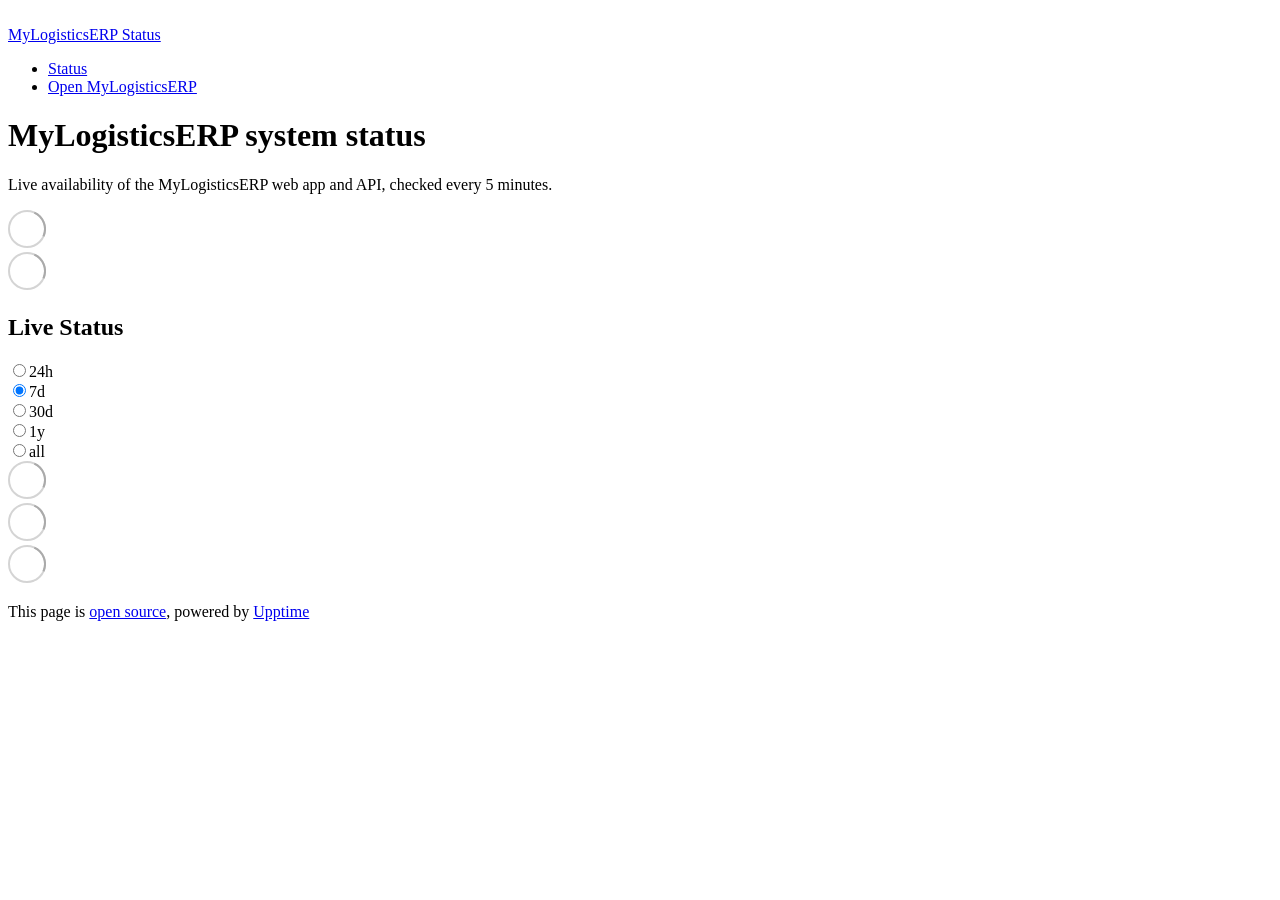
==== index.html @ 3669b71f "deploy: 669b70dbe871570e1af1d6a9795b74d539bdc13f" ====
<!DOCTYPE html> <html lang=en> <head> <meta charset=utf-8> <meta content="width=device-width,initial-scale=1" name=viewport> <meta content=#333333 name=theme-color> <base href=/mylogisticserp-status/ > <link href=manifest.json rel=manifest crossorigin=use-credentials> <script>__SAPPER__={baseUrl:"/mylogisticserp-status",preloaded:[void 0,{}]};if('serviceWorker' in navigator)navigator.serviceWorker.register('/mylogisticserp-status/service-worker.js');(function(){try{eval("async function x(){}");var main="/mylogisticserp-status/client/client.f7bab6fc.js"}catch(e){main="/mylogisticserp-status/client/legacy/client.a2e11768.js"};var s=document.createElement("script");try{new Function("if(0)import('')")();s.src=main;s.type="module";s.crossOrigin="use-credentials";}catch(e){s.src="/mylogisticserp-status/client/shimport@2.0.5.js";s.setAttribute("data-main",main);}document.head.appendChild(s);}());</script> <link href=client/client-31a52aa5.css rel=stylesheet><link href=client/createOctokit-a85f76c7.css rel=stylesheet><link href=client/index-b0b6455a.css rel=stylesheet> <title>MyLogisticsERP Status</title> <script>// If `prefers-color-scheme` is not supported, fall back to light mode.
      // In this case, light.css will be downloaded with `highest` priority.
      if (typeof window !== "undefined" && typeof document !== "undefined" && "matchMedia" in window && window.matchMedia('(prefers-color-scheme: dark)').media === 'not all') {
        document.documentElement.style.display = 'none';
        document.head.insertAdjacentHTML(
          'beforeend',
          '<link rel="stylesheet" href={`${config.path}/themes/light.css`} onload="document.documentElement.style.display = \'\'">',
        );
      } </script> <link href=https://rsnintl.github.io/mylogisticserp-status/themes/light.css rel=stylesheet media=(prefers-color-scheme:light)> <link href=https://rsnintl.github.io/mylogisticserp-status/themes/dark.css rel=stylesheet media=(prefers-color-scheme:dark)><link href=https://rsnintl.github.io/mylogisticserp-status/global.css rel=stylesheet><link href=https://www.mylogisticserp.com/icons/mylogisticserp-logo-192.png rel=icon type=image/svg><link href=https://www.mylogisticserp.com/icons/mylogisticserp-logo-192.png rel=icon type=image/png> <link href=/mylogisticserp-status/client/client.f7bab6fc.js rel=modulepreload as=script crossorigin=use-credentials><link href=/mylogisticserp-status/client/client-31a52aa5.css rel=preload as=style><link href=/mylogisticserp-status/client/index.a62070cb.js rel=modulepreload as=script crossorigin=use-credentials><link href=/mylogisticserp-status/client/createOctokit.88c596ba.js rel=modulepreload as=script crossorigin=use-credentials><link href=/mylogisticserp-status/client/inject_styles.803b7e80.js rel=modulepreload as=script crossorigin=use-credentials><link href=/mylogisticserp-status/client/createOctokit-a85f76c7.css rel=preload as=style><link href=/mylogisticserp-status/client/index-b0b6455a.css rel=preload as=style></head> <body> <div id=sapper> <nav class=svelte-a08hsz><div class="svelte-a08hsz container"><div><a href=https://rsnintl.github.io/mylogisticserp-status class="svelte-a08hsz logo"><img alt="" class=svelte-a08hsz src=https://www.mylogisticserp.com/icons/mylogisticserp-logo-192.png> <div>MyLogisticsERP Status</div></a></div> <ul class=svelte-a08hsz><li><a href=/ class=svelte-a08hsz target=_self aria-current=page>Status</a> <li><a href=https://www.mylogisticserp.com/ class=svelte-a08hsz target=_self>Open MyLogisticsERP</a> </li> </ul></div> </nav> <main class=container> <header class=svelte-ngkazm><h1>MyLogisticsERP system status</h1> <p class="svelte-ngkazm lead">Live availability of the MyLogisticsERP web app and API, checked every 5 minutes.</header> <section class=svelte-8lnl4f><div class="svelte-68jxue loading"><svg class=svelte-68jxue height=38 stroke=#aaa width=38 xmlns=http://www.w3.org/2000/svg><g fill=none fill-rule=evenodd><g stroke-width=2 transform="translate(1 1)"><circle cx=18 cy=18 r=18 stroke-opacity=.5></circle><path d="M36 18c0-9.94-8.06-18-18-18"><animateTransform attributeName=transform dur=1s from="0 18 18" repeatCount=indefinite to="360 18 18" type=rotate></animateTransform></path></g></g></svg></div> </section> <section class=svelte-8lnl4f><div class="svelte-68jxue loading"><svg class=svelte-68jxue height=38 stroke=#aaa width=38 xmlns=http://www.w3.org/2000/svg><g fill=none fill-rule=evenodd><g stroke-width=2 transform="translate(1 1)"><circle cx=18 cy=18 r=18 stroke-opacity=.5></circle><path d="M36 18c0-9.94-8.06-18-18-18"><animateTransform attributeName=transform dur=1s from="0 18 18" repeatCount=indefinite to="360 18 18" type=rotate></animateTransform></path></g></g></svg></div> </section> <div class="svelte-fqsq6s f changed"><h2>Live Status</h2> <form class="svelte-fqsq6s f r"><div><input class=svelte-fqsq6s id=data_day name=d type=radio value=day><label class=svelte-fqsq6s for=data_day>24h</label></div> <div><input class=svelte-fqsq6s id=data_week name=d type=radio value=week checked><label class=svelte-fqsq6s for=data_week>7d</label></div> <div><input class=svelte-fqsq6s id=data_month name=d type=radio value=month><label class=svelte-fqsq6s for=data_month>30d</label></div> <div><input class=svelte-fqsq6s id=data_year name=d type=radio value=year><label class=svelte-fqsq6s for=data_year>1y</label></div> <div><input class=svelte-fqsq6s id=data_all name=d type=radio value=all><label class=svelte-fqsq6s for=data_all>all</label></div></form></div> <section class="svelte-fqsq6s live-status"><div class="svelte-68jxue loading"><svg class=svelte-68jxue height=38 stroke=#aaa width=38 xmlns=http://www.w3.org/2000/svg><g fill=none fill-rule=evenodd><g stroke-width=2 transform="translate(1 1)"><circle cx=18 cy=18 r=18 stroke-opacity=.5></circle><path d="M36 18c0-9.94-8.06-18-18-18"><animateTransform attributeName=transform dur=1s from="0 18 18" repeatCount=indefinite to="360 18 18" type=rotate></animateTransform></path></g></g></svg></div> </section> <section><div class="svelte-68jxue loading"><svg class=svelte-68jxue height=38 stroke=#aaa width=38 xmlns=http://www.w3.org/2000/svg><g fill=none fill-rule=evenodd><g stroke-width=2 transform="translate(1 1)"><circle cx=18 cy=18 r=18 stroke-opacity=.5></circle><path d="M36 18c0-9.94-8.06-18-18-18"><animateTransform attributeName=transform dur=1s from="0 18 18" repeatCount=indefinite to="360 18 18" type=rotate></animateTransform></path></g></g></svg></div> </section> <section><div class="svelte-68jxue loading"><svg class=svelte-68jxue height=38 stroke=#aaa width=38 xmlns=http://www.w3.org/2000/svg><g fill=none fill-rule=evenodd><g stroke-width=2 transform="translate(1 1)"><circle cx=18 cy=18 r=18 stroke-opacity=.5></circle><path d="M36 18c0-9.94-8.06-18-18-18"><animateTransform attributeName=transform dur=1s from="0 18 18" repeatCount=indefinite to="360 18 18" type=rotate></animateTransform></path></g></g></svg></div></section></main> <footer class=svelte-jbr799><p>This page is <a href=https://github.com/rsnintl/mylogisticserp-status>open source</a>, powered by <a href=https://upptime.js.org>Upptime</a></p> </footer></div> <script> try {
        if (typeof window !== "undefined" && window.navigator && navigator.serviceWorker) {
          navigator.serviceWorker.getRegistrations().then(function (registrations) {
            for (let registration of registrations) {
              registration.unregister();
            }
          });
        }
        if (typeof window !== "undefined" && "caches" in window) {
          caches.keys().then(function (keyList) {
            return Promise.all(
              keyList.map(function (key) {
                return caches.delete(key);
              })
            );
          });
        }
      } catch (error) {} </script>
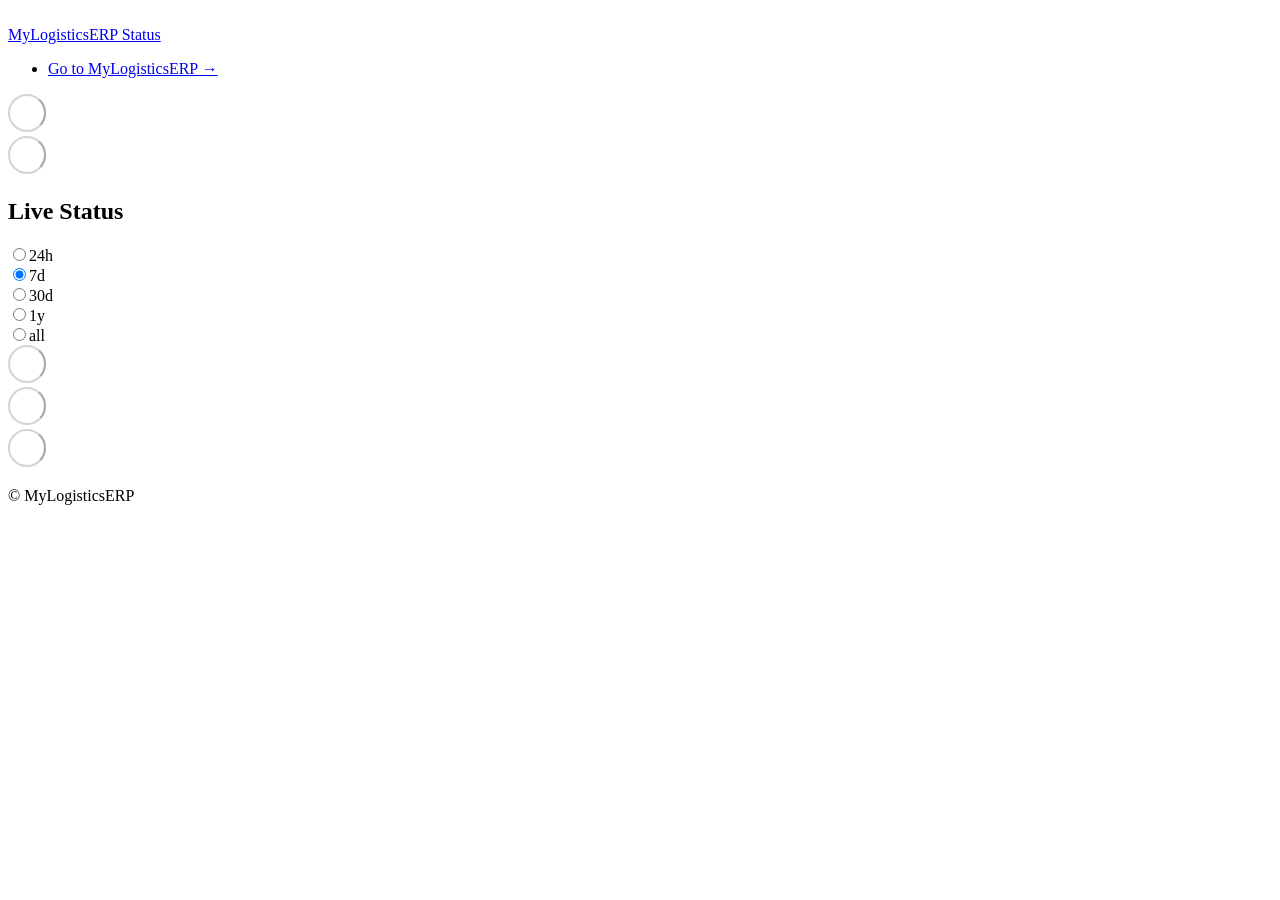
==== commit a8b72d2f: "deploy: eeca39f419219b00cd6de2df69bd703ac55f600e" ====
--- a/index.html
+++ b/index.html
@@ -1,12 +1,4 @@
-<!DOCTYPE html> <html lang=en> <head> <meta charset=utf-8> <meta content="width=device-width,initial-scale=1" name=viewport> <meta content=#333333 name=theme-color> <base href=/mylogisticserp-status/ > <link href=manifest.json rel=manifest crossorigin=use-credentials> <script>__SAPPER__={baseUrl:"/mylogisticserp-status",preloaded:[void 0,{}]};if('serviceWorker' in navigator)navigator.serviceWorker.register('/mylogisticserp-status/service-worker.js');(function(){try{eval("async function x(){}");var main="/mylogisticserp-status/client/client.f7bab6fc.js"}catch(e){main="/mylogisticserp-status/client/legacy/client.a2e11768.js"};var s=document.createElement("script");try{new Function("if(0)import('')")();s.src=main;s.type="module";s.crossOrigin="use-credentials";}catch(e){s.src="/mylogisticserp-status/client/shimport@2.0.5.js";s.setAttribute("data-main",main);}document.head.appendChild(s);}());</script> <link href=client/client-31a52aa5.css rel=stylesheet><link href=client/createOctokit-a85f76c7.css rel=stylesheet><link href=client/index-b0b6455a.css rel=stylesheet> <title>MyLogisticsERP Status</title> <script>// If `prefers-color-scheme` is not supported, fall back to light mode.
-      // In this case, light.css will be downloaded with `highest` priority.
-      if (typeof window !== "undefined" && typeof document !== "undefined" && "matchMedia" in window && window.matchMedia('(prefers-color-scheme: dark)').media === 'not all') {
-        document.documentElement.style.display = 'none';
-        document.head.insertAdjacentHTML(
-          'beforeend',
-          '<link rel="stylesheet" href={`${config.path}/themes/light.css`} onload="document.documentElement.style.display = \'\'">',
-        );
-      } </script> <link href=https://rsnintl.github.io/mylogisticserp-status/themes/light.css rel=stylesheet media=(prefers-color-scheme:light)> <link href=https://rsnintl.github.io/mylogisticserp-status/themes/dark.css rel=stylesheet media=(prefers-color-scheme:dark)><link href=https://rsnintl.github.io/mylogisticserp-status/global.css rel=stylesheet><link href=https://www.mylogisticserp.com/icons/mylogisticserp-logo-192.png rel=icon type=image/svg><link href=https://www.mylogisticserp.com/icons/mylogisticserp-logo-192.png rel=icon type=image/png> <link href=/mylogisticserp-status/client/client.f7bab6fc.js rel=modulepreload as=script crossorigin=use-credentials><link href=/mylogisticserp-status/client/client-31a52aa5.css rel=preload as=style><link href=/mylogisticserp-status/client/index.a62070cb.js rel=modulepreload as=script crossorigin=use-credentials><link href=/mylogisticserp-status/client/createOctokit.88c596ba.js rel=modulepreload as=script crossorigin=use-credentials><link href=/mylogisticserp-status/client/inject_styles.803b7e80.js rel=modulepreload as=script crossorigin=use-credentials><link href=/mylogisticserp-status/client/createOctokit-a85f76c7.css rel=preload as=style><link href=/mylogisticserp-status/client/index-b0b6455a.css rel=preload as=style></head> <body> <div id=sapper> <nav class=svelte-a08hsz><div class="svelte-a08hsz container"><div><a href=https://rsnintl.github.io/mylogisticserp-status class="svelte-a08hsz logo"><img alt="" class=svelte-a08hsz src=https://www.mylogisticserp.com/icons/mylogisticserp-logo-192.png> <div>MyLogisticsERP Status</div></a></div> <ul class=svelte-a08hsz><li><a href=/ class=svelte-a08hsz target=_self aria-current=page>Status</a> <li><a href=https://www.mylogisticserp.com/ class=svelte-a08hsz target=_self>Open MyLogisticsERP</a> </li> </ul></div> </nav> <main class=container> <header class=svelte-ngkazm><h1>MyLogisticsERP system status</h1> <p class="svelte-ngkazm lead">Live availability of the MyLogisticsERP web app and API, checked every 5 minutes.</header> <section class=svelte-8lnl4f><div class="svelte-68jxue loading"><svg class=svelte-68jxue height=38 stroke=#aaa width=38 xmlns=http://www.w3.org/2000/svg><g fill=none fill-rule=evenodd><g stroke-width=2 transform="translate(1 1)"><circle cx=18 cy=18 r=18 stroke-opacity=.5></circle><path d="M36 18c0-9.94-8.06-18-18-18"><animateTransform attributeName=transform dur=1s from="0 18 18" repeatCount=indefinite to="360 18 18" type=rotate></animateTransform></path></g></g></svg></div> </section> <section class=svelte-8lnl4f><div class="svelte-68jxue loading"><svg class=svelte-68jxue height=38 stroke=#aaa width=38 xmlns=http://www.w3.org/2000/svg><g fill=none fill-rule=evenodd><g stroke-width=2 transform="translate(1 1)"><circle cx=18 cy=18 r=18 stroke-opacity=.5></circle><path d="M36 18c0-9.94-8.06-18-18-18"><animateTransform attributeName=transform dur=1s from="0 18 18" repeatCount=indefinite to="360 18 18" type=rotate></animateTransform></path></g></g></svg></div> </section> <div class="svelte-fqsq6s f changed"><h2>Live Status</h2> <form class="svelte-fqsq6s f r"><div><input class=svelte-fqsq6s id=data_day name=d type=radio value=day><label class=svelte-fqsq6s for=data_day>24h</label></div> <div><input class=svelte-fqsq6s id=data_week name=d type=radio value=week checked><label class=svelte-fqsq6s for=data_week>7d</label></div> <div><input class=svelte-fqsq6s id=data_month name=d type=radio value=month><label class=svelte-fqsq6s for=data_month>30d</label></div> <div><input class=svelte-fqsq6s id=data_year name=d type=radio value=year><label class=svelte-fqsq6s for=data_year>1y</label></div> <div><input class=svelte-fqsq6s id=data_all name=d type=radio value=all><label class=svelte-fqsq6s for=data_all>all</label></div></form></div> <section class="svelte-fqsq6s live-status"><div class="svelte-68jxue loading"><svg class=svelte-68jxue height=38 stroke=#aaa width=38 xmlns=http://www.w3.org/2000/svg><g fill=none fill-rule=evenodd><g stroke-width=2 transform="translate(1 1)"><circle cx=18 cy=18 r=18 stroke-opacity=.5></circle><path d="M36 18c0-9.94-8.06-18-18-18"><animateTransform attributeName=transform dur=1s from="0 18 18" repeatCount=indefinite to="360 18 18" type=rotate></animateTransform></path></g></g></svg></div> </section> <section><div class="svelte-68jxue loading"><svg class=svelte-68jxue height=38 stroke=#aaa width=38 xmlns=http://www.w3.org/2000/svg><g fill=none fill-rule=evenodd><g stroke-width=2 transform="translate(1 1)"><circle cx=18 cy=18 r=18 stroke-opacity=.5></circle><path d="M36 18c0-9.94-8.06-18-18-18"><animateTransform attributeName=transform dur=1s from="0 18 18" repeatCount=indefinite to="360 18 18" type=rotate></animateTransform></path></g></g></svg></div> </section> <section><div class="svelte-68jxue loading"><svg class=svelte-68jxue height=38 stroke=#aaa width=38 xmlns=http://www.w3.org/2000/svg><g fill=none fill-rule=evenodd><g stroke-width=2 transform="translate(1 1)"><circle cx=18 cy=18 r=18 stroke-opacity=.5></circle><path d="M36 18c0-9.94-8.06-18-18-18"><animateTransform attributeName=transform dur=1s from="0 18 18" repeatCount=indefinite to="360 18 18" type=rotate></animateTransform></path></g></g></svg></div></section></main> <footer class=svelte-jbr799><p>This page is <a href=https://github.com/rsnintl/mylogisticserp-status>open source</a>, powered by <a href=https://upptime.js.org>Upptime</a></p> </footer></div> <script> try {
+<!DOCTYPE html> <html lang=en> <head> <meta charset=utf-8> <meta content="width=device-width,initial-scale=1" name=viewport> <meta content=#333333 name=theme-color> <base href=/mylogisticserp-status/ > <link href=manifest.json rel=manifest crossorigin=use-credentials> <script>__SAPPER__={baseUrl:"/mylogisticserp-status",preloaded:[void 0,{}]};if('serviceWorker' in navigator)navigator.serviceWorker.register('/mylogisticserp-status/service-worker.js');(function(){try{eval("async function x(){}");var main="/mylogisticserp-status/client/client.57329979.js"}catch(e){main="/mylogisticserp-status/client/legacy/client.4a084b10.js"};var s=document.createElement("script");try{new Function("if(0)import('')")();s.src=main;s.type="module";s.crossOrigin="use-credentials";}catch(e){s.src="/mylogisticserp-status/client/shimport@2.0.5.js";s.setAttribute("data-main",main);}document.head.appendChild(s);}());</script> <link href=client/client-31a52aa5.css rel=stylesheet><link href=client/createOctokit-a85f76c7.css rel=stylesheet><link href=client/index-b0b6455a.css rel=stylesheet> <title>MyLogisticsERP Status</title><link href=https://rsnintl.github.io/mylogisticserp-status/status-theme.css rel=stylesheet><link href=https://rsnintl.github.io/mylogisticserp-status/global.css rel=stylesheet><link href=https://www.mylogisticserp.com/icons/mylogisticserp-logo-192.png rel=icon type=image/svg><link href=https://www.mylogisticserp.com/icons/mylogisticserp-logo-192.png rel=icon type=image/png><script src=https://rsnintl.github.io/mylogisticserp-status/status-page.js></script> <link href=/mylogisticserp-status/client/client.57329979.js rel=modulepreload as=script crossorigin=use-credentials><link href=/mylogisticserp-status/client/client-31a52aa5.css rel=preload as=style><link href=/mylogisticserp-status/client/index.ceab529e.js rel=modulepreload as=script crossorigin=use-credentials><link href=/mylogisticserp-status/client/createOctokit.e61ecb64.js rel=modulepreload as=script crossorigin=use-credentials><link href=/mylogisticserp-status/client/inject_styles.803b7e80.js rel=modulepreload as=script crossorigin=use-credentials><link href=/mylogisticserp-status/client/createOctokit-a85f76c7.css rel=preload as=style><link href=/mylogisticserp-status/client/index-b0b6455a.css rel=preload as=style></head> <body> <div id=sapper> <nav class=svelte-a08hsz><div class="svelte-a08hsz container"><div><a class="svelte-a08hsz logo" href=https://rsnintl.github.io/mylogisticserp-status><img alt="" class=svelte-a08hsz src=https://www.mylogisticserp.com/icons/mylogisticserp-logo-192.png> <div>MyLogisticsERP Status</div></a></div> <ul class=svelte-a08hsz><li><a class=svelte-a08hsz href=https://www.mylogisticserp.com/ target=_self>Go to MyLogisticsERP →</a> </li> </ul></div> </nav> <main class=container> <header class=svelte-ngkazm> </header> <section class=svelte-8lnl4f><div class="svelte-68jxue loading"><svg class=svelte-68jxue height=38 stroke=#aaa width=38 xmlns=http://www.w3.org/2000/svg><g fill=none fill-rule=evenodd><g stroke-width=2 transform="translate(1 1)"><circle cx=18 cy=18 r=18 stroke-opacity=.5></circle><path d="M36 18c0-9.94-8.06-18-18-18"><animateTransform attributeName=transform dur=1s from="0 18 18" repeatCount=indefinite to="360 18 18" type=rotate></animateTransform></path></g></g></svg></div> </section> <section class=svelte-8lnl4f><div class="svelte-68jxue loading"><svg class=svelte-68jxue height=38 stroke=#aaa width=38 xmlns=http://www.w3.org/2000/svg><g fill=none fill-rule=evenodd><g stroke-width=2 transform="translate(1 1)"><circle cx=18 cy=18 r=18 stroke-opacity=.5></circle><path d="M36 18c0-9.94-8.06-18-18-18"><animateTransform attributeName=transform dur=1s from="0 18 18" repeatCount=indefinite to="360 18 18" type=rotate></animateTransform></path></g></g></svg></div> </section> <div class="svelte-fqsq6s f changed"><h2>Live Status</h2> <form class="svelte-fqsq6s f r"><div><input class=svelte-fqsq6s id=data_day name=d type=radio value=day><label class=svelte-fqsq6s for=data_day>24h</label></div> <div><input class=svelte-fqsq6s id=data_week name=d type=radio value=week checked><label class=svelte-fqsq6s for=data_week>7d</label></div> <div><input class=svelte-fqsq6s id=data_month name=d type=radio value=month><label class=svelte-fqsq6s for=data_month>30d</label></div> <div><input class=svelte-fqsq6s id=data_year name=d type=radio value=year><label class=svelte-fqsq6s for=data_year>1y</label></div> <div><input class=svelte-fqsq6s id=data_all name=d type=radio value=all><label class=svelte-fqsq6s for=data_all>all</label></div></form></div> <section class="svelte-fqsq6s live-status"><div class="svelte-68jxue loading"><svg class=svelte-68jxue height=38 stroke=#aaa width=38 xmlns=http://www.w3.org/2000/svg><g fill=none fill-rule=evenodd><g stroke-width=2 transform="translate(1 1)"><circle cx=18 cy=18 r=18 stroke-opacity=.5></circle><path d="M36 18c0-9.94-8.06-18-18-18"><animateTransform attributeName=transform dur=1s from="0 18 18" repeatCount=indefinite to="360 18 18" type=rotate></animateTransform></path></g></g></svg></div> </section> <section><div class="svelte-68jxue loading"><svg class=svelte-68jxue height=38 stroke=#aaa width=38 xmlns=http://www.w3.org/2000/svg><g fill=none fill-rule=evenodd><g stroke-width=2 transform="translate(1 1)"><circle cx=18 cy=18 r=18 stroke-opacity=.5></circle><path d="M36 18c0-9.94-8.06-18-18-18"><animateTransform attributeName=transform dur=1s from="0 18 18" repeatCount=indefinite to="360 18 18" type=rotate></animateTransform></path></g></g></svg></div> </section> <section><div class="svelte-68jxue loading"><svg class=svelte-68jxue height=38 stroke=#aaa width=38 xmlns=http://www.w3.org/2000/svg><g fill=none fill-rule=evenodd><g stroke-width=2 transform="translate(1 1)"><circle cx=18 cy=18 r=18 stroke-opacity=.5></circle><path d="M36 18c0-9.94-8.06-18-18-18"><animateTransform attributeName=transform dur=1s from="0 18 18" repeatCount=indefinite to="360 18 18" type=rotate></animateTransform></path></g></g></svg></div></section></main> <footer class=svelte-jbr799><p>© MyLogisticsERP</p> </footer></div> <script> try {
         if (typeof window !== "undefined" && window.navigator && navigator.serviceWorker) {
           navigator.serviceWorker.getRegistrations().then(function (registrations) {
             for (let registration of registrations) {
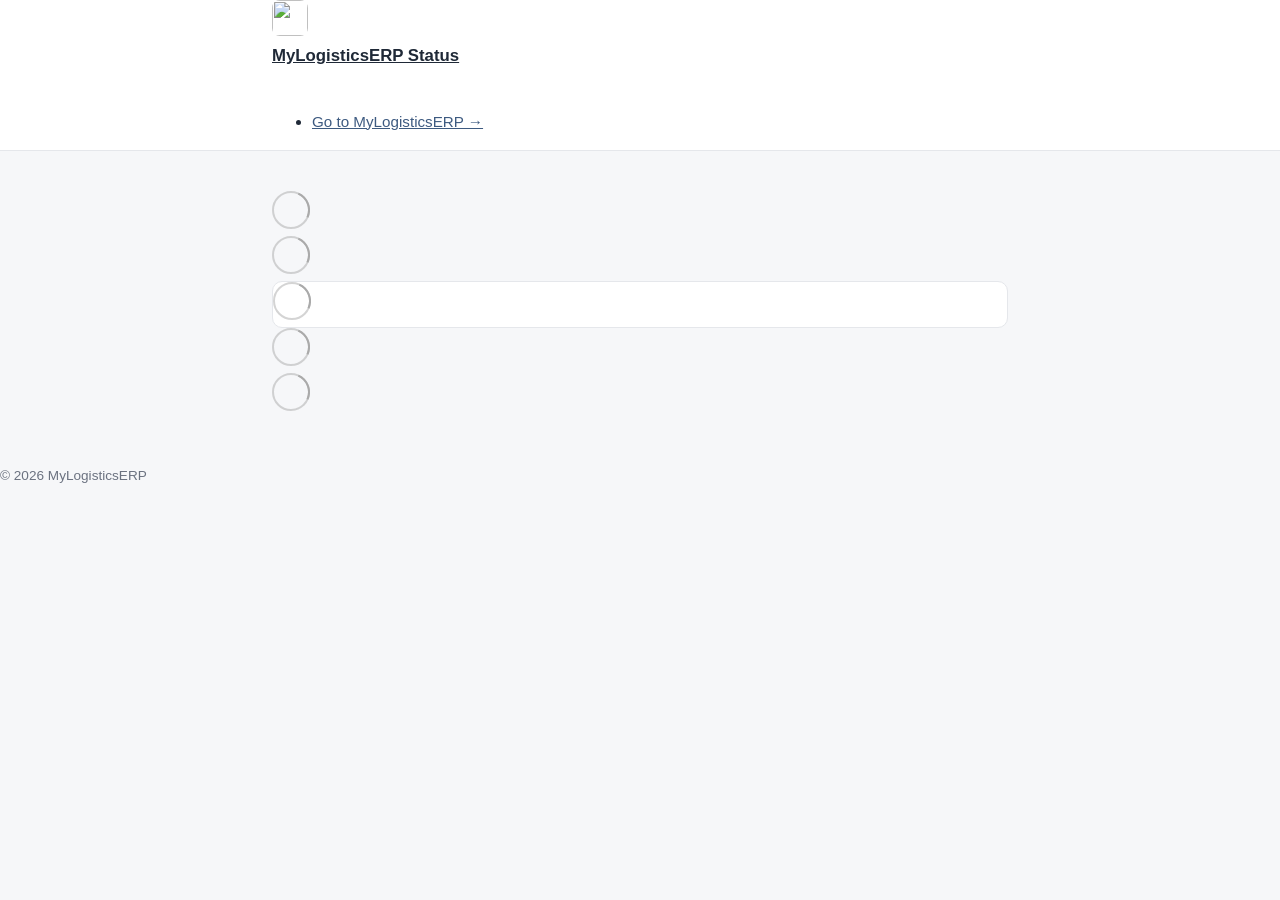
==== commit f6d809b6: "deploy: 2cc0fab034ab4f2c288dc4da8e0d978e3e95b13e" ====
--- a/index.html
+++ b/index.html
@@ -1,4 +1,4 @@
-<!DOCTYPE html> <html lang=en> <head> <meta charset=utf-8> <meta content="width=device-width,initial-scale=1" name=viewport> <meta content=#333333 name=theme-color> <base href=/mylogisticserp-status/ > <link href=manifest.json rel=manifest crossorigin=use-credentials> <script>__SAPPER__={baseUrl:"/mylogisticserp-status",preloaded:[void 0,{}]};if('serviceWorker' in navigator)navigator.serviceWorker.register('/mylogisticserp-status/service-worker.js');(function(){try{eval("async function x(){}");var main="/mylogisticserp-status/client/client.57329979.js"}catch(e){main="/mylogisticserp-status/client/legacy/client.4a084b10.js"};var s=document.createElement("script");try{new Function("if(0)import('')")();s.src=main;s.type="module";s.crossOrigin="use-credentials";}catch(e){s.src="/mylogisticserp-status/client/shimport@2.0.5.js";s.setAttribute("data-main",main);}document.head.appendChild(s);}());</script> <link href=client/client-31a52aa5.css rel=stylesheet><link href=client/createOctokit-a85f76c7.css rel=stylesheet><link href=client/index-b0b6455a.css rel=stylesheet> <title>MyLogisticsERP Status</title><link href=https://rsnintl.github.io/mylogisticserp-status/status-theme.css rel=stylesheet><link href=https://rsnintl.github.io/mylogisticserp-status/global.css rel=stylesheet><link href=https://www.mylogisticserp.com/icons/mylogisticserp-logo-192.png rel=icon type=image/svg><link href=https://www.mylogisticserp.com/icons/mylogisticserp-logo-192.png rel=icon type=image/png><script src=https://rsnintl.github.io/mylogisticserp-status/status-page.js></script> <link href=/mylogisticserp-status/client/client.57329979.js rel=modulepreload as=script crossorigin=use-credentials><link href=/mylogisticserp-status/client/client-31a52aa5.css rel=preload as=style><link href=/mylogisticserp-status/client/index.ceab529e.js rel=modulepreload as=script crossorigin=use-credentials><link href=/mylogisticserp-status/client/createOctokit.e61ecb64.js rel=modulepreload as=script crossorigin=use-credentials><link href=/mylogisticserp-status/client/inject_styles.803b7e80.js rel=modulepreload as=script crossorigin=use-credentials><link href=/mylogisticserp-status/client/createOctokit-a85f76c7.css rel=preload as=style><link href=/mylogisticserp-status/client/index-b0b6455a.css rel=preload as=style></head> <body> <div id=sapper> <nav class=svelte-a08hsz><div class="svelte-a08hsz container"><div><a class="svelte-a08hsz logo" href=https://rsnintl.github.io/mylogisticserp-status><img alt="" class=svelte-a08hsz src=https://www.mylogisticserp.com/icons/mylogisticserp-logo-192.png> <div>MyLogisticsERP Status</div></a></div> <ul class=svelte-a08hsz><li><a class=svelte-a08hsz href=https://www.mylogisticserp.com/ target=_self>Go to MyLogisticsERP →</a> </li> </ul></div> </nav> <main class=container> <header class=svelte-ngkazm> </header> <section class=svelte-8lnl4f><div class="svelte-68jxue loading"><svg class=svelte-68jxue height=38 stroke=#aaa width=38 xmlns=http://www.w3.org/2000/svg><g fill=none fill-rule=evenodd><g stroke-width=2 transform="translate(1 1)"><circle cx=18 cy=18 r=18 stroke-opacity=.5></circle><path d="M36 18c0-9.94-8.06-18-18-18"><animateTransform attributeName=transform dur=1s from="0 18 18" repeatCount=indefinite to="360 18 18" type=rotate></animateTransform></path></g></g></svg></div> </section> <section class=svelte-8lnl4f><div class="svelte-68jxue loading"><svg class=svelte-68jxue height=38 stroke=#aaa width=38 xmlns=http://www.w3.org/2000/svg><g fill=none fill-rule=evenodd><g stroke-width=2 transform="translate(1 1)"><circle cx=18 cy=18 r=18 stroke-opacity=.5></circle><path d="M36 18c0-9.94-8.06-18-18-18"><animateTransform attributeName=transform dur=1s from="0 18 18" repeatCount=indefinite to="360 18 18" type=rotate></animateTransform></path></g></g></svg></div> </section> <div class="svelte-fqsq6s f changed"><h2>Live Status</h2> <form class="svelte-fqsq6s f r"><div><input class=svelte-fqsq6s id=data_day name=d type=radio value=day><label class=svelte-fqsq6s for=data_day>24h</label></div> <div><input class=svelte-fqsq6s id=data_week name=d type=radio value=week checked><label class=svelte-fqsq6s for=data_week>7d</label></div> <div><input class=svelte-fqsq6s id=data_month name=d type=radio value=month><label class=svelte-fqsq6s for=data_month>30d</label></div> <div><input class=svelte-fqsq6s id=data_year name=d type=radio value=year><label class=svelte-fqsq6s for=data_year>1y</label></div> <div><input class=svelte-fqsq6s id=data_all name=d type=radio value=all><label class=svelte-fqsq6s for=data_all>all</label></div></form></div> <section class="svelte-fqsq6s live-status"><div class="svelte-68jxue loading"><svg class=svelte-68jxue height=38 stroke=#aaa width=38 xmlns=http://www.w3.org/2000/svg><g fill=none fill-rule=evenodd><g stroke-width=2 transform="translate(1 1)"><circle cx=18 cy=18 r=18 stroke-opacity=.5></circle><path d="M36 18c0-9.94-8.06-18-18-18"><animateTransform attributeName=transform dur=1s from="0 18 18" repeatCount=indefinite to="360 18 18" type=rotate></animateTransform></path></g></g></svg></div> </section> <section><div class="svelte-68jxue loading"><svg class=svelte-68jxue height=38 stroke=#aaa width=38 xmlns=http://www.w3.org/2000/svg><g fill=none fill-rule=evenodd><g stroke-width=2 transform="translate(1 1)"><circle cx=18 cy=18 r=18 stroke-opacity=.5></circle><path d="M36 18c0-9.94-8.06-18-18-18"><animateTransform attributeName=transform dur=1s from="0 18 18" repeatCount=indefinite to="360 18 18" type=rotate></animateTransform></path></g></g></svg></div> </section> <section><div class="svelte-68jxue loading"><svg class=svelte-68jxue height=38 stroke=#aaa width=38 xmlns=http://www.w3.org/2000/svg><g fill=none fill-rule=evenodd><g stroke-width=2 transform="translate(1 1)"><circle cx=18 cy=18 r=18 stroke-opacity=.5></circle><path d="M36 18c0-9.94-8.06-18-18-18"><animateTransform attributeName=transform dur=1s from="0 18 18" repeatCount=indefinite to="360 18 18" type=rotate></animateTransform></path></g></g></svg></div></section></main> <footer class=svelte-jbr799><p>© MyLogisticsERP</p> </footer></div> <script> try {
+<!DOCTYPE html> <html lang=en> <head> <meta charset=utf-8> <meta content="width=device-width,initial-scale=1" name=viewport> <meta content=#333333 name=theme-color> <base href=/mylogisticserp-status/ > <link href=manifest.json rel=manifest crossorigin=use-credentials> <script>__SAPPER__={baseUrl:"/mylogisticserp-status",preloaded:[void 0,{}]};if('serviceWorker' in navigator)navigator.serviceWorker.register('/mylogisticserp-status/service-worker.js');(function(){try{eval("async function x(){}");var main="/mylogisticserp-status/client/client.8d7924ae.js"}catch(e){main="/mylogisticserp-status/client/legacy/client.b75eeb30.js"};var s=document.createElement("script");try{new Function("if(0)import('')")();s.src=main;s.type="module";s.crossOrigin="use-credentials";}catch(e){s.src="/mylogisticserp-status/client/shimport@2.0.5.js";s.setAttribute("data-main",main);}document.head.appendChild(s);}());</script> <link href=client/client-31a52aa5.css rel=stylesheet><link href=client/createOctokit-a85f76c7.css rel=stylesheet><link href=client/index-b0b6455a.css rel=stylesheet> <title>MyLogisticsERP Status</title><link href=https://abnxtgen.github.io/mylogisticserp-status/status-theme.css rel=stylesheet><link href=https://abnxtgen.github.io/mylogisticserp-status/global.css rel=stylesheet><link href=https://www.mylogisticserp.com/icons/mylogisticserp-logo-192.png rel=icon type=image/svg><link href=https://www.mylogisticserp.com/icons/mylogisticserp-logo-192.png rel=icon type=image/png><script src=https://abnxtgen.github.io/mylogisticserp-status/status-page.js></script> <link href=/mylogisticserp-status/client/client.8d7924ae.js rel=modulepreload as=script crossorigin=use-credentials><link href=/mylogisticserp-status/client/client-31a52aa5.css rel=preload as=style><link href=/mylogisticserp-status/client/index.cc0d1c8b.js rel=modulepreload as=script crossorigin=use-credentials><link href=/mylogisticserp-status/client/createOctokit.6001866b.js rel=modulepreload as=script crossorigin=use-credentials><link href=/mylogisticserp-status/client/inject_styles.803b7e80.js rel=modulepreload as=script crossorigin=use-credentials><link href=/mylogisticserp-status/client/createOctokit-a85f76c7.css rel=preload as=style><link href=/mylogisticserp-status/client/index-b0b6455a.css rel=preload as=style></head> <body> <div id=sapper> <nav class=svelte-a08hsz><div class="svelte-a08hsz container"><div><a class="svelte-a08hsz logo" href=https://abnxtgen.github.io/mylogisticserp-status><img alt="" class=svelte-a08hsz src=https://www.mylogisticserp.com/icons/mylogisticserp-logo-192.png> <div>MyLogisticsERP Status</div></a></div> <ul class=svelte-a08hsz><li><a class=svelte-a08hsz href=https://www.mylogisticserp.com/ target=_self>Go to MyLogisticsERP →</a> </li> </ul></div> </nav> <main class=container> <header class=svelte-ngkazm> </header> <section class=svelte-8lnl4f><div class="svelte-68jxue loading"><svg class=svelte-68jxue height=38 stroke=#aaa width=38 xmlns=http://www.w3.org/2000/svg><g fill=none fill-rule=evenodd><g stroke-width=2 transform="translate(1 1)"><circle cx=18 cy=18 r=18 stroke-opacity=.5></circle><path d="M36 18c0-9.94-8.06-18-18-18"><animateTransform attributeName=transform dur=1s from="0 18 18" repeatCount=indefinite to="360 18 18" type=rotate></animateTransform></path></g></g></svg></div> </section> <section class=svelte-8lnl4f><div class="svelte-68jxue loading"><svg class=svelte-68jxue height=38 stroke=#aaa width=38 xmlns=http://www.w3.org/2000/svg><g fill=none fill-rule=evenodd><g stroke-width=2 transform="translate(1 1)"><circle cx=18 cy=18 r=18 stroke-opacity=.5></circle><path d="M36 18c0-9.94-8.06-18-18-18"><animateTransform attributeName=transform dur=1s from="0 18 18" repeatCount=indefinite to="360 18 18" type=rotate></animateTransform></path></g></g></svg></div> </section> <div class="svelte-fqsq6s f changed"><h2>Live Status</h2> <form class="svelte-fqsq6s f r"><div><input class=svelte-fqsq6s id=data_day name=d type=radio value=day><label class=svelte-fqsq6s for=data_day>24h</label></div> <div><input class=svelte-fqsq6s id=data_week name=d type=radio value=week checked><label class=svelte-fqsq6s for=data_week>7d</label></div> <div><input class=svelte-fqsq6s id=data_month name=d type=radio value=month><label class=svelte-fqsq6s for=data_month>30d</label></div> <div><input class=svelte-fqsq6s id=data_year name=d type=radio value=year><label class=svelte-fqsq6s for=data_year>1y</label></div> <div><input class=svelte-fqsq6s id=data_all name=d type=radio value=all><label class=svelte-fqsq6s for=data_all>all</label></div></form></div> <section class="svelte-fqsq6s live-status"><div class="svelte-68jxue loading"><svg class=svelte-68jxue height=38 stroke=#aaa width=38 xmlns=http://www.w3.org/2000/svg><g fill=none fill-rule=evenodd><g stroke-width=2 transform="translate(1 1)"><circle cx=18 cy=18 r=18 stroke-opacity=.5></circle><path d="M36 18c0-9.94-8.06-18-18-18"><animateTransform attributeName=transform dur=1s from="0 18 18" repeatCount=indefinite to="360 18 18" type=rotate></animateTransform></path></g></g></svg></div> </section> <section><div class="svelte-68jxue loading"><svg class=svelte-68jxue height=38 stroke=#aaa width=38 xmlns=http://www.w3.org/2000/svg><g fill=none fill-rule=evenodd><g stroke-width=2 transform="translate(1 1)"><circle cx=18 cy=18 r=18 stroke-opacity=.5></circle><path d="M36 18c0-9.94-8.06-18-18-18"><animateTransform attributeName=transform dur=1s from="0 18 18" repeatCount=indefinite to="360 18 18" type=rotate></animateTransform></path></g></g></svg></div> </section> <section><div class="svelte-68jxue loading"><svg class=svelte-68jxue height=38 stroke=#aaa width=38 xmlns=http://www.w3.org/2000/svg><g fill=none fill-rule=evenodd><g stroke-width=2 transform="translate(1 1)"><circle cx=18 cy=18 r=18 stroke-opacity=.5></circle><path d="M36 18c0-9.94-8.06-18-18-18"><animateTransform attributeName=transform dur=1s from="0 18 18" repeatCount=indefinite to="360 18 18" type=rotate></animateTransform></path></g></g></svg></div></section></main> <footer class=svelte-jbr799><p>© MyLogisticsERP</p> </footer></div> <script> try {
         if (typeof window !== "undefined" && window.navigator && navigator.serviceWorker) {
           navigator.serviceWorker.getRegistrations().then(function (registrations) {
             for (let registration of registrations) {
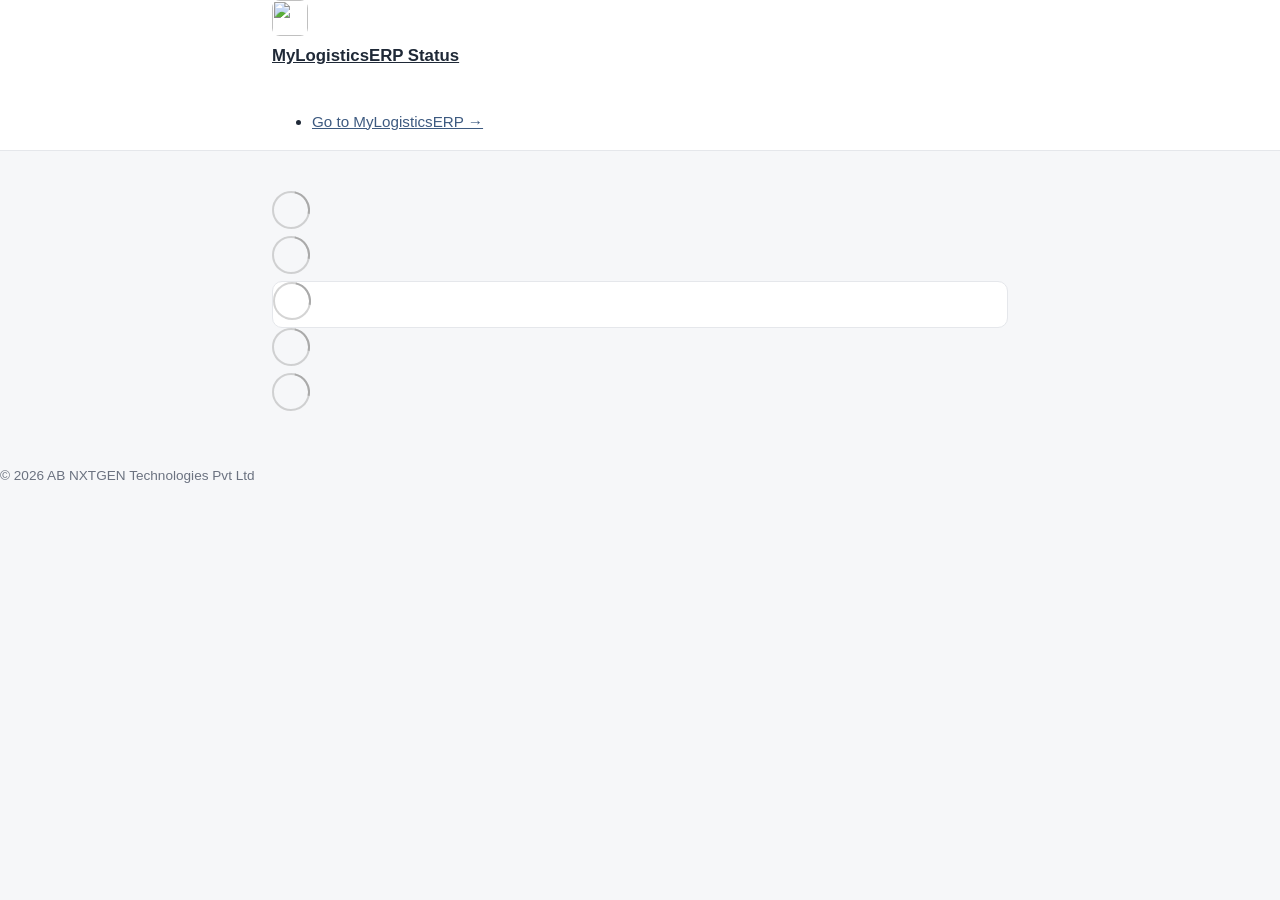
==== commit 2cac7411: "deploy: 2686130b384a23df69d2390d92509cd79d8efaf1" ====
--- a/index.html
+++ b/index.html
@@ -1,4 +1,4 @@
-<!DOCTYPE html> <html lang=en> <head> <meta charset=utf-8> <meta content="width=device-width,initial-scale=1" name=viewport> <meta content=#333333 name=theme-color> <base href=/mylogisticserp-status/ > <link href=manifest.json rel=manifest crossorigin=use-credentials> <script>__SAPPER__={baseUrl:"/mylogisticserp-status",preloaded:[void 0,{}]};if('serviceWorker' in navigator)navigator.serviceWorker.register('/mylogisticserp-status/service-worker.js');(function(){try{eval("async function x(){}");var main="/mylogisticserp-status/client/client.8d7924ae.js"}catch(e){main="/mylogisticserp-status/client/legacy/client.b75eeb30.js"};var s=document.createElement("script");try{new Function("if(0)import('')")();s.src=main;s.type="module";s.crossOrigin="use-credentials";}catch(e){s.src="/mylogisticserp-status/client/shimport@2.0.5.js";s.setAttribute("data-main",main);}document.head.appendChild(s);}());</script> <link href=client/client-31a52aa5.css rel=stylesheet><link href=client/createOctokit-a85f76c7.css rel=stylesheet><link href=client/index-b0b6455a.css rel=stylesheet> <title>MyLogisticsERP Status</title><link href=https://abnxtgen.github.io/mylogisticserp-status/status-theme.css rel=stylesheet><link href=https://abnxtgen.github.io/mylogisticserp-status/global.css rel=stylesheet><link href=https://www.mylogisticserp.com/icons/mylogisticserp-logo-192.png rel=icon type=image/svg><link href=https://www.mylogisticserp.com/icons/mylogisticserp-logo-192.png rel=icon type=image/png><script src=https://abnxtgen.github.io/mylogisticserp-status/status-page.js></script> <link href=/mylogisticserp-status/client/client.8d7924ae.js rel=modulepreload as=script crossorigin=use-credentials><link href=/mylogisticserp-status/client/client-31a52aa5.css rel=preload as=style><link href=/mylogisticserp-status/client/index.cc0d1c8b.js rel=modulepreload as=script crossorigin=use-credentials><link href=/mylogisticserp-status/client/createOctokit.6001866b.js rel=modulepreload as=script crossorigin=use-credentials><link href=/mylogisticserp-status/client/inject_styles.803b7e80.js rel=modulepreload as=script crossorigin=use-credentials><link href=/mylogisticserp-status/client/createOctokit-a85f76c7.css rel=preload as=style><link href=/mylogisticserp-status/client/index-b0b6455a.css rel=preload as=style></head> <body> <div id=sapper> <nav class=svelte-a08hsz><div class="svelte-a08hsz container"><div><a class="svelte-a08hsz logo" href=https://abnxtgen.github.io/mylogisticserp-status><img alt="" class=svelte-a08hsz src=https://www.mylogisticserp.com/icons/mylogisticserp-logo-192.png> <div>MyLogisticsERP Status</div></a></div> <ul class=svelte-a08hsz><li><a class=svelte-a08hsz href=https://www.mylogisticserp.com/ target=_self>Go to MyLogisticsERP →</a> </li> </ul></div> </nav> <main class=container> <header class=svelte-ngkazm> </header> <section class=svelte-8lnl4f><div class="svelte-68jxue loading"><svg class=svelte-68jxue height=38 stroke=#aaa width=38 xmlns=http://www.w3.org/2000/svg><g fill=none fill-rule=evenodd><g stroke-width=2 transform="translate(1 1)"><circle cx=18 cy=18 r=18 stroke-opacity=.5></circle><path d="M36 18c0-9.94-8.06-18-18-18"><animateTransform attributeName=transform dur=1s from="0 18 18" repeatCount=indefinite to="360 18 18" type=rotate></animateTransform></path></g></g></svg></div> </section> <section class=svelte-8lnl4f><div class="svelte-68jxue loading"><svg class=svelte-68jxue height=38 stroke=#aaa width=38 xmlns=http://www.w3.org/2000/svg><g fill=none fill-rule=evenodd><g stroke-width=2 transform="translate(1 1)"><circle cx=18 cy=18 r=18 stroke-opacity=.5></circle><path d="M36 18c0-9.94-8.06-18-18-18"><animateTransform attributeName=transform dur=1s from="0 18 18" repeatCount=indefinite to="360 18 18" type=rotate></animateTransform></path></g></g></svg></div> </section> <div class="svelte-fqsq6s f changed"><h2>Live Status</h2> <form class="svelte-fqsq6s f r"><div><input class=svelte-fqsq6s id=data_day name=d type=radio value=day><label class=svelte-fqsq6s for=data_day>24h</label></div> <div><input class=svelte-fqsq6s id=data_week name=d type=radio value=week checked><label class=svelte-fqsq6s for=data_week>7d</label></div> <div><input class=svelte-fqsq6s id=data_month name=d type=radio value=month><label class=svelte-fqsq6s for=data_month>30d</label></div> <div><input class=svelte-fqsq6s id=data_year name=d type=radio value=year><label class=svelte-fqsq6s for=data_year>1y</label></div> <div><input class=svelte-fqsq6s id=data_all name=d type=radio value=all><label class=svelte-fqsq6s for=data_all>all</label></div></form></div> <section class="svelte-fqsq6s live-status"><div class="svelte-68jxue loading"><svg class=svelte-68jxue height=38 stroke=#aaa width=38 xmlns=http://www.w3.org/2000/svg><g fill=none fill-rule=evenodd><g stroke-width=2 transform="translate(1 1)"><circle cx=18 cy=18 r=18 stroke-opacity=.5></circle><path d="M36 18c0-9.94-8.06-18-18-18"><animateTransform attributeName=transform dur=1s from="0 18 18" repeatCount=indefinite to="360 18 18" type=rotate></animateTransform></path></g></g></svg></div> </section> <section><div class="svelte-68jxue loading"><svg class=svelte-68jxue height=38 stroke=#aaa width=38 xmlns=http://www.w3.org/2000/svg><g fill=none fill-rule=evenodd><g stroke-width=2 transform="translate(1 1)"><circle cx=18 cy=18 r=18 stroke-opacity=.5></circle><path d="M36 18c0-9.94-8.06-18-18-18"><animateTransform attributeName=transform dur=1s from="0 18 18" repeatCount=indefinite to="360 18 18" type=rotate></animateTransform></path></g></g></svg></div> </section> <section><div class="svelte-68jxue loading"><svg class=svelte-68jxue height=38 stroke=#aaa width=38 xmlns=http://www.w3.org/2000/svg><g fill=none fill-rule=evenodd><g stroke-width=2 transform="translate(1 1)"><circle cx=18 cy=18 r=18 stroke-opacity=.5></circle><path d="M36 18c0-9.94-8.06-18-18-18"><animateTransform attributeName=transform dur=1s from="0 18 18" repeatCount=indefinite to="360 18 18" type=rotate></animateTransform></path></g></g></svg></div></section></main> <footer class=svelte-jbr799><p>© MyLogisticsERP</p> </footer></div> <script> try {
+<!DOCTYPE html> <html lang=en> <head> <meta charset=utf-8> <meta content="width=device-width,initial-scale=1" name=viewport> <meta content=#333333 name=theme-color> <base href=/mylogisticserp-status/ > <link href=manifest.json rel=manifest crossorigin=use-credentials> <script>__SAPPER__={baseUrl:"/mylogisticserp-status",preloaded:[void 0,{}]};if('serviceWorker' in navigator)navigator.serviceWorker.register('/mylogisticserp-status/service-worker.js');(function(){try{eval("async function x(){}");var main="/mylogisticserp-status/client/client.f125333a.js"}catch(e){main="/mylogisticserp-status/client/legacy/client.6a04093d.js"};var s=document.createElement("script");try{new Function("if(0)import('')")();s.src=main;s.type="module";s.crossOrigin="use-credentials";}catch(e){s.src="/mylogisticserp-status/client/shimport@2.0.5.js";s.setAttribute("data-main",main);}document.head.appendChild(s);}());</script> <link href=client/client-31a52aa5.css rel=stylesheet><link href=client/createOctokit-a85f76c7.css rel=stylesheet><link href=client/index-b0b6455a.css rel=stylesheet> <title>MyLogisticsERP Status</title><link href=https://abnxtgen.github.io/mylogisticserp-status/status-theme.css rel=stylesheet><link href=https://abnxtgen.github.io/mylogisticserp-status/global.css rel=stylesheet><link href=https://www.mylogisticserp.com/icons/mylogisticserp-logo-192.png rel=icon type=image/svg><link href=https://www.mylogisticserp.com/icons/mylogisticserp-logo-192.png rel=icon type=image/png><script src=https://abnxtgen.github.io/mylogisticserp-status/status-page.js></script> <link href=/mylogisticserp-status/client/client.f125333a.js rel=modulepreload as=script crossorigin=use-credentials><link href=/mylogisticserp-status/client/client-31a52aa5.css rel=preload as=style><link href=/mylogisticserp-status/client/index.ba3f73bf.js rel=modulepreload as=script crossorigin=use-credentials><link href=/mylogisticserp-status/client/createOctokit.60b72881.js rel=modulepreload as=script crossorigin=use-credentials><link href=/mylogisticserp-status/client/inject_styles.803b7e80.js rel=modulepreload as=script crossorigin=use-credentials><link href=/mylogisticserp-status/client/createOctokit-a85f76c7.css rel=preload as=style><link href=/mylogisticserp-status/client/index-b0b6455a.css rel=preload as=style></head> <body> <div id=sapper> <nav class=svelte-a08hsz><div class="svelte-a08hsz container"><div><a class="svelte-a08hsz logo" href=https://abnxtgen.github.io/mylogisticserp-status><img alt="" class=svelte-a08hsz src=https://www.mylogisticserp.com/icons/mylogisticserp-logo-192.png> <div>MyLogisticsERP Status</div></a></div> <ul class=svelte-a08hsz><li><a class=svelte-a08hsz href=https://www.mylogisticserp.com/ target=_self>Go to MyLogisticsERP →</a> </li> </ul></div> </nav> <main class=container> <header class=svelte-ngkazm> </header> <section class=svelte-8lnl4f><div class="svelte-68jxue loading"><svg class=svelte-68jxue height=38 stroke=#aaa width=38 xmlns=http://www.w3.org/2000/svg><g fill=none fill-rule=evenodd><g stroke-width=2 transform="translate(1 1)"><circle cx=18 cy=18 r=18 stroke-opacity=.5></circle><path d="M36 18c0-9.94-8.06-18-18-18"><animateTransform attributeName=transform dur=1s from="0 18 18" repeatCount=indefinite to="360 18 18" type=rotate></animateTransform></path></g></g></svg></div> </section> <section class=svelte-8lnl4f><div class="svelte-68jxue loading"><svg class=svelte-68jxue height=38 stroke=#aaa width=38 xmlns=http://www.w3.org/2000/svg><g fill=none fill-rule=evenodd><g stroke-width=2 transform="translate(1 1)"><circle cx=18 cy=18 r=18 stroke-opacity=.5></circle><path d="M36 18c0-9.94-8.06-18-18-18"><animateTransform attributeName=transform dur=1s from="0 18 18" repeatCount=indefinite to="360 18 18" type=rotate></animateTransform></path></g></g></svg></div> </section> <div class="svelte-fqsq6s f changed"><h2>Live Status</h2> <form class="svelte-fqsq6s f r"><div><input class=svelte-fqsq6s id=data_day name=d type=radio value=day><label class=svelte-fqsq6s for=data_day>24h</label></div> <div><input class=svelte-fqsq6s id=data_week name=d type=radio value=week checked><label class=svelte-fqsq6s for=data_week>7d</label></div> <div><input class=svelte-fqsq6s id=data_month name=d type=radio value=month><label class=svelte-fqsq6s for=data_month>30d</label></div> <div><input class=svelte-fqsq6s id=data_year name=d type=radio value=year><label class=svelte-fqsq6s for=data_year>1y</label></div> <div><input class=svelte-fqsq6s id=data_all name=d type=radio value=all><label class=svelte-fqsq6s for=data_all>all</label></div></form></div> <section class="svelte-fqsq6s live-status"><div class="svelte-68jxue loading"><svg class=svelte-68jxue height=38 stroke=#aaa width=38 xmlns=http://www.w3.org/2000/svg><g fill=none fill-rule=evenodd><g stroke-width=2 transform="translate(1 1)"><circle cx=18 cy=18 r=18 stroke-opacity=.5></circle><path d="M36 18c0-9.94-8.06-18-18-18"><animateTransform attributeName=transform dur=1s from="0 18 18" repeatCount=indefinite to="360 18 18" type=rotate></animateTransform></path></g></g></svg></div> </section> <section><div class="svelte-68jxue loading"><svg class=svelte-68jxue height=38 stroke=#aaa width=38 xmlns=http://www.w3.org/2000/svg><g fill=none fill-rule=evenodd><g stroke-width=2 transform="translate(1 1)"><circle cx=18 cy=18 r=18 stroke-opacity=.5></circle><path d="M36 18c0-9.94-8.06-18-18-18"><animateTransform attributeName=transform dur=1s from="0 18 18" repeatCount=indefinite to="360 18 18" type=rotate></animateTransform></path></g></g></svg></div> </section> <section><div class="svelte-68jxue loading"><svg class=svelte-68jxue height=38 stroke=#aaa width=38 xmlns=http://www.w3.org/2000/svg><g fill=none fill-rule=evenodd><g stroke-width=2 transform="translate(1 1)"><circle cx=18 cy=18 r=18 stroke-opacity=.5></circle><path d="M36 18c0-9.94-8.06-18-18-18"><animateTransform attributeName=transform dur=1s from="0 18 18" repeatCount=indefinite to="360 18 18" type=rotate></animateTransform></path></g></g></svg></div></section></main> <footer class=svelte-jbr799><p>© AB NXTGEN Technologies Pvt Ltd</p> </footer></div> <script> try {
         if (typeof window !== "undefined" && window.navigator && navigator.serviceWorker) {
           navigator.serviceWorker.getRegistrations().then(function (registrations) {
             for (let registration of registrations) {
